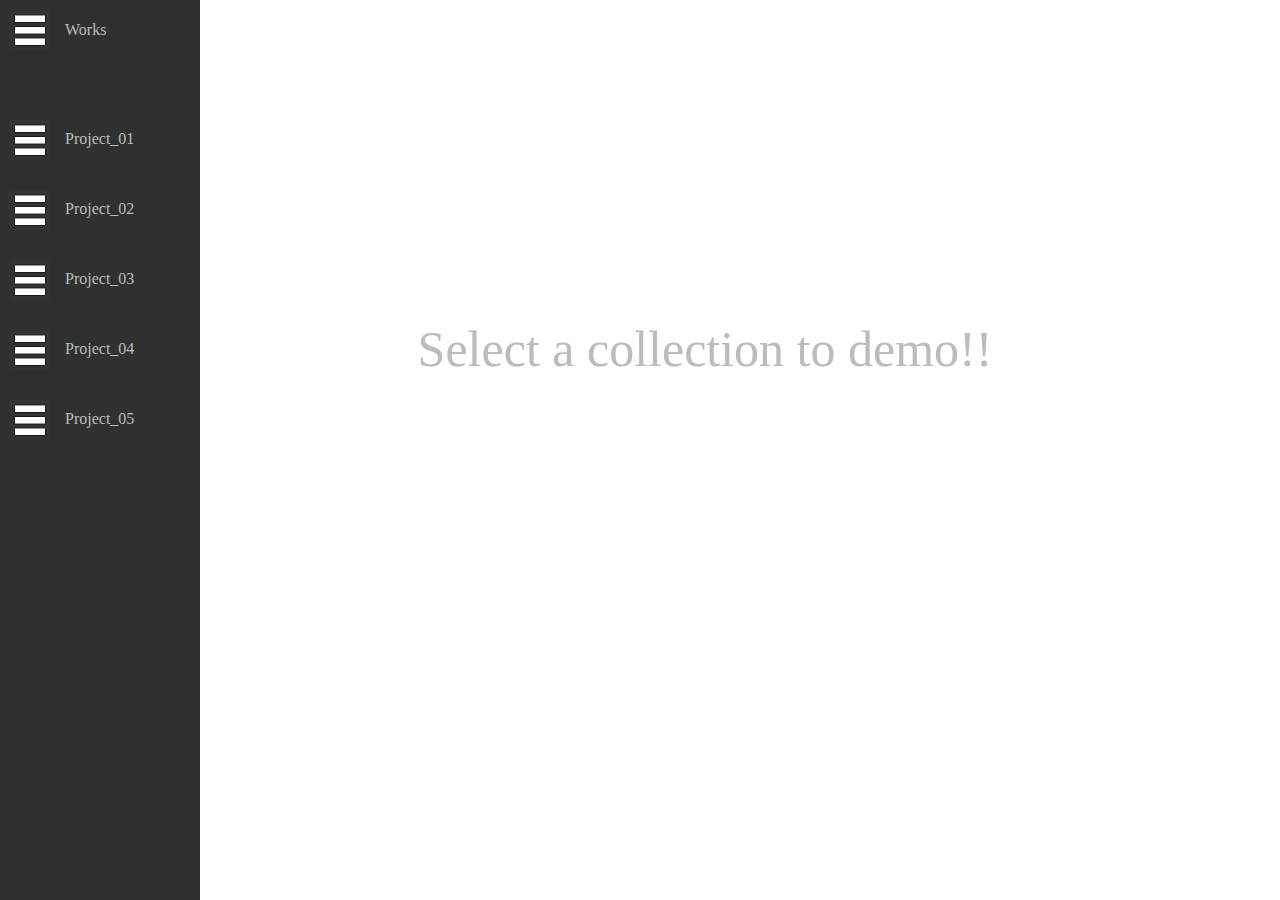
==== index.html @ 89849d91 "CGhomeworks" ====
<!DOCTYPE html>
<html lang="en">
<head>
	  <meta charset="UTF-8">
	  <title>CG HomeWorks</title>
    <link rel="stylesheet" type="text/css" href="css/page_CG_menu_style.css">
    <script type="text/javascript">

      var SloganVis = true;

      function ChangeGifs(url) {

         var whichPage = null;

         if(SloganVis) {
            var slo = document.getElementById('slogan');
            slo.parentNode.removeChild(slo);
            SloganVis = false; 
         } 
         else {
            document.getElementById('content').style.backgroundColor = 'white';
            var parent = document.getElementById('content');
            var child = document.getElementById('link');
            parent.removeChild(child);
         }
         //link page
         switch(url) {
            case 'gifs/hw1.gif' : 
                  whichPage = 'pages/HW1.html';
                  break;
            case 'gifs/hw2.gif' : 
                  whichPage = "pages/HW2.html";
                  break;
            case 'gifs/hw3.gif' : 
                  whichPage = "pages/HW3.html";
                  break;
            case 'gifs/hw4.gif' : 
                  whichPage = "pages/HW4.html";
                  break;
         }
         var a_cssString = 'font-size: 20px; color: lightblue; background-color: dimgray;' +
                           'border-style: solid; border-radius: 10px; padding: 5px;' + 
                           'text-decoration: none;';
         var image =  document.createElement('img');
         var p = document.createElement('p');
         var a = document.createElement('a');
         var text = document.createTextNode("Go to see the demo!!");
         image.setAttribute('src', url);
         image.setAttribute('width', '100%');
         image.setAttribute('height', '100%');
         p.setAttribute('id', 'link');
         p.setAttribute('align', 'center');
         a.setAttribute('style', a_cssString);
         a.setAttribute('href', whichPage);
         a.appendChild(text);
         p.appendChild(a);
         p.appendChild(image);
         document.getElementById('content').style.backgroundColor = 'darkgrey';
         document.getElementById('content').appendChild(p);
      }

    </script>
</head>
<body>
      <div id="menu">
           <div id="logo-principal"><p>Works</p></div>
           <div id="contenedor-general-frame">
                <div class="contenedor-general">
                  <div class="logo-interior">
                    <p><a href="javascript: ChangeGifs('gifs/hw1.gif');" style="text-decoration:none;">
                        Project_01</a></p>
                  </div> 
                </div>
                <div class="contenedor-general">
                  <div class="logo-interior">
                    <p><a href="javascript: ChangeGifs('gifs/hw2.gif');" style="text-decoration:none;">
                        Project_02</a></p>
                  </div>
                </div>
                <div class="contenedor-general">
                  <div class="logo-interior">
                    <p><a href="javascript: ChangeGifs('gifs/hw3.gif');" style="text-decoration:none;">
                        Project_03</a></p>
                  </div>
                </div>
                <div class="contenedor-general">
                  <div class="logo-interior">
                    <p><a href="javascript: ChangeGifs('gifs/hw4.gif');" style="text-decoration:none;">
                        Project_04</a></p>
                  </div>   
               </div>
               <div class="contenedor-general">
                  <div class="logo-interior">
                    <p><a href="javascript: void(0);" style="text-decoration:none;">
                        Project_05</a></p>
                  </div>
               </div>
           </div>
      </div>
      <div id="content"><p id="slogan">Select a collection to demo!!</p></div>
</body>
</html>
---- css/page_CG_menu_style.css ----
*
{
    margin: 0px;
    padding: 0px;
    font-family: verdana;
    color: #bcbcbc;
}
div#menu
{
    z-index: 1;
    position: absolute;
    width: 65px;
    height: 100%;
    background-color: #2f3030;
    overflow: hidden;
    -webkit-transition: width 0.5s;
}
div#menu:hover
{
    width: 200px;
}
div#logo-principal
{
    width: 40px;
    height: 40px;
    margin: 10px;
    background-image: url(../images/menu.jpg);
}
div#logo-principal p
{   
    margin-left: 55px;
	line-height: 40px;
}
div#contenedor-general-frame
{
	margin-top: 70px;
}
div.contenedor-general
{    
	width: 150px;
	height: 40px;
    margin-left: 10px;
    margin-top: 30px;
}
div.logo-interior
{
	width: 40px;
    height: 40px;
    background-image: url(../images/menu.jpg);
    float: left;
}
div.logo-interior p
{
	margin-left: 55px;
	margin-top: 10px;
}
div.logo-interior:hover
{
	background-image: url(../images/menu_hover.jpg);
}
div.logo-interior p a:hover
{
	color: #CC0000;
}
div#content
{
	width: 100%; 
    height: 100%;
    position: absolute;
	float: left;
    display: block;
	margin-left: 65px;
}
div#content #slogan
{
    font-size : 50px; 
    margin-top: 25%;
    text-align: center;
}
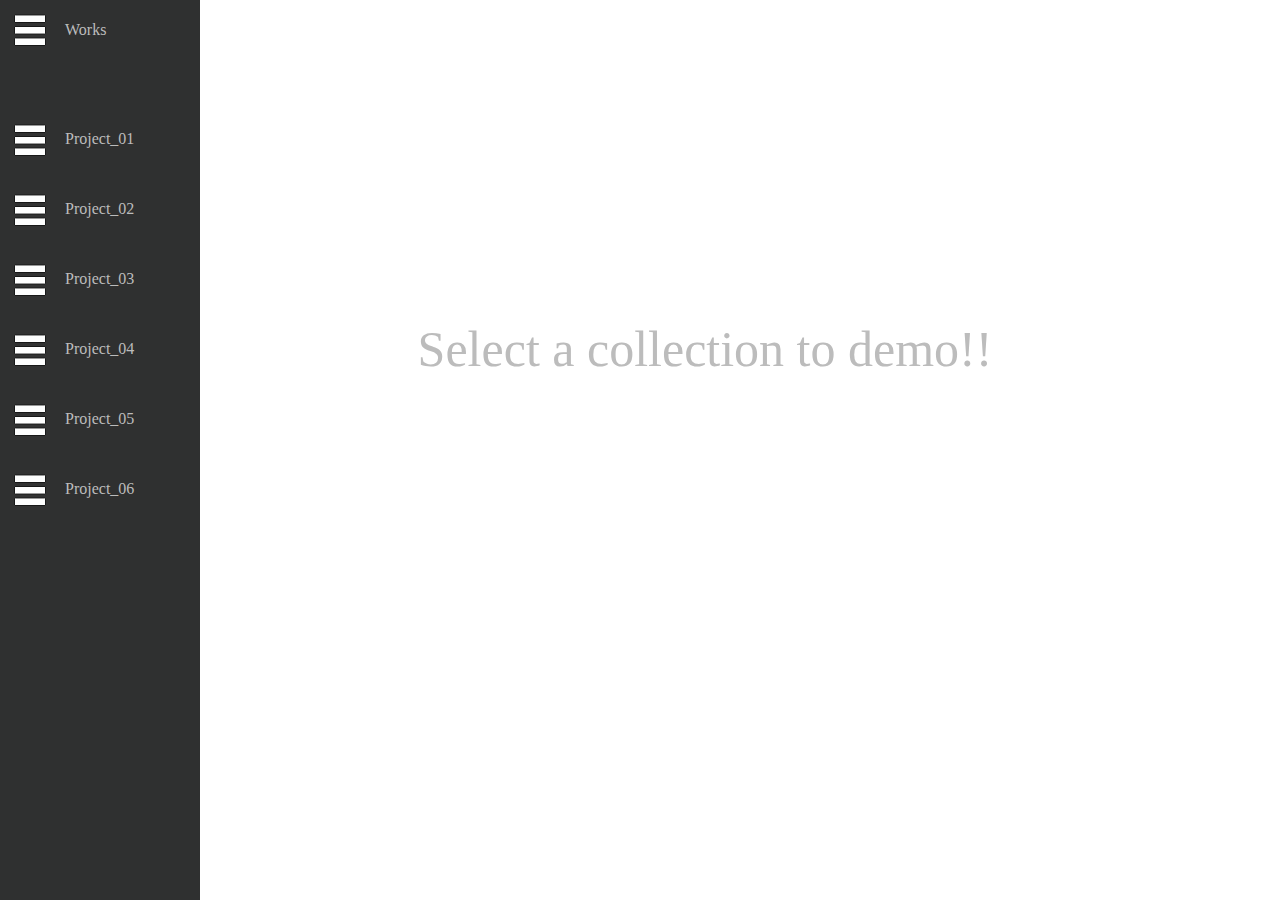
==== commit 58751bdd: "HW6 is unfinished." ====
--- a/index.html
+++ b/index.html
@@ -8,7 +8,7 @@
 
       var SloganVis = true;
 
-      function ChangeGifs(url) {
+      function reloadPage(url) {
 
          var whichPage = null;
 
@@ -37,6 +37,10 @@
             case 'gifs/hw4.gif' : 
                   whichPage = "pages/HW4.html";
                   break;
+            case 'gifs/hw5.gif' :
+                  whichPage = "pages/HW5.html"
+            case 'gifs/hw6.gif' :
+                  whichPage = "pages/HW6.html"
          }
          var a_cssString = 'font-size: 20px; color: lightblue; background-color: dimgray;' +
                            'border-style: solid; border-radius: 10px; padding: 5px;' + 
@@ -46,9 +50,11 @@
          var a = document.createElement('a');
          var text = document.createTextNode("Go to see the demo!!");
          image.setAttribute('src', url);
+         image.setAttribute('style', 'margin-top: 1%;');
          image.setAttribute('width', '100%');
-         image.setAttribute('height', '100%');
+         image.setAttribute('height', '95%');
          p.setAttribute('id', 'link');
+         p.setAttribute('style', 'margin-top: 1%;');
          p.setAttribute('align', 'center');
          a.setAttribute('style', a_cssString);
          a.setAttribute('href', whichPage);
@@ -67,32 +73,38 @@
            <div id="contenedor-general-frame">
                 <div class="contenedor-general">
                   <div class="logo-interior">
-                    <p><a href="javascript: ChangeGifs('gifs/hw1.gif');" style="text-decoration:none;">
+                    <p><a href="javascript: reloadPage('gifs/hw1.gif');" style="text-decoration:none;">
                         Project_01</a></p>
                   </div> 
                 </div>
                 <div class="contenedor-general">
                   <div class="logo-interior">
-                    <p><a href="javascript: ChangeGifs('gifs/hw2.gif');" style="text-decoration:none;">
+                    <p><a href="javascript: reloadPage('gifs/hw2.gif');" style="text-decoration:none;">
                         Project_02</a></p>
                   </div>
                 </div>
                 <div class="contenedor-general">
                   <div class="logo-interior">
-                    <p><a href="javascript: ChangeGifs('gifs/hw3.gif');" style="text-decoration:none;">
+                    <p><a href="javascript: reloadPage('gifs/hw3.gif');" style="text-decoration:none;">
                         Project_03</a></p>
                   </div>
                 </div>
                 <div class="contenedor-general">
                   <div class="logo-interior">
-                    <p><a href="javascript: ChangeGifs('gifs/hw4.gif');" style="text-decoration:none;">
+                    <p><a href="javascript: reloadPage('gifs/hw4.gif');" style="text-decoration:none;">
                         Project_04</a></p>
                   </div>   
                </div>
                <div class="contenedor-general">
                   <div class="logo-interior">
-                    <p><a href="javascript: void(0);" style="text-decoration:none;">
+                    <p><a href="javascript: reloadPage('gifs/hw5.gif');" style="text-decoration:none;">
                         Project_05</a></p>
+                  </div>
+               </div>
+               <div class="contenedor-general">
+                  <div class="logo-interior">
+                    <p><a href="javascript: reloadPage('gifs/hw6.gif');" style="text-decoration:none;">
+                        Project_06</a></p>
                   </div>
                </div>
            </div>
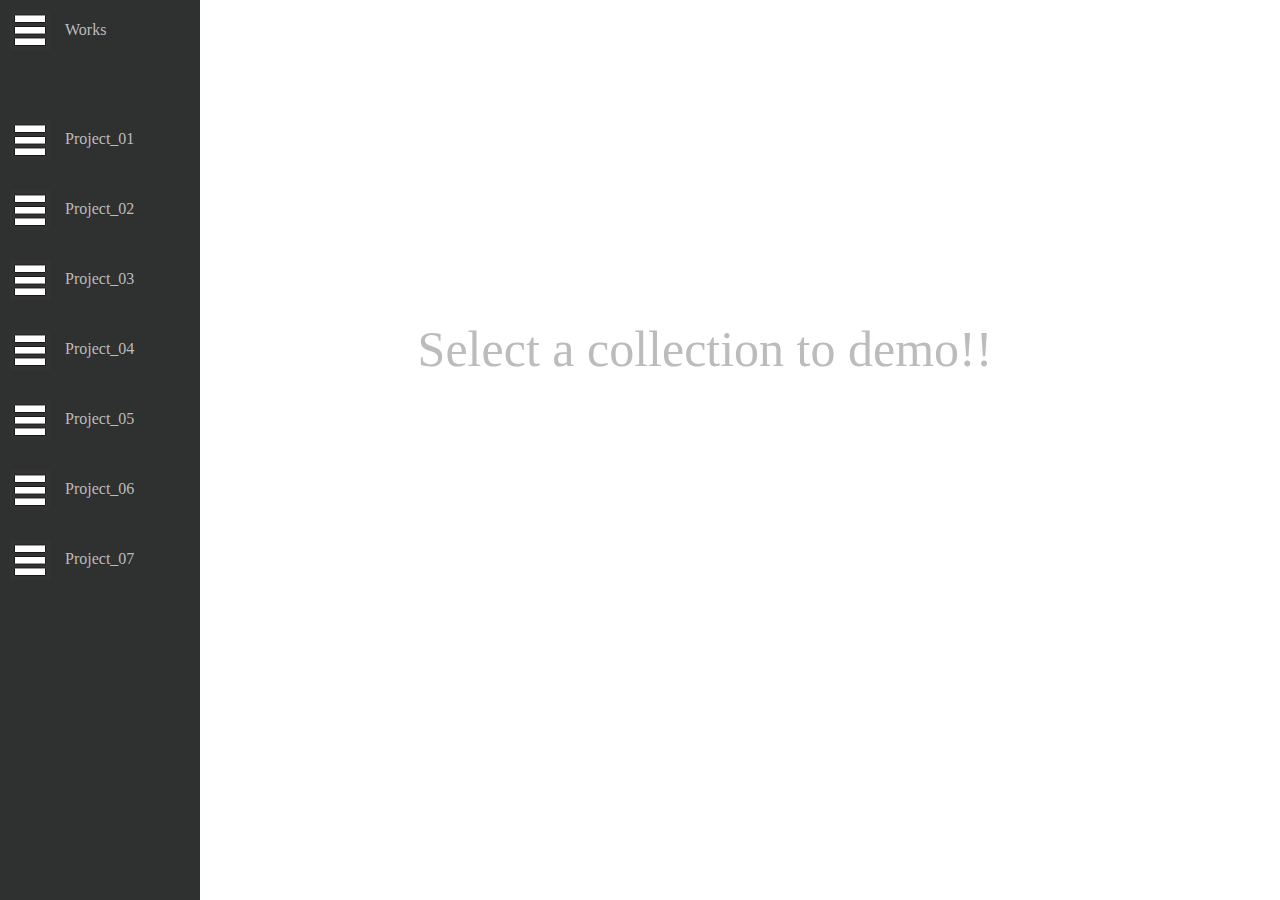
==== commit de314f45: "HW7 uploadedgit add ." ====
--- a/index.html
+++ b/index.html
@@ -41,6 +41,8 @@
                   whichPage = "pages/HW5.html"
             case 'gifs/hw6.gif' :
                   whichPage = "pages/HW6.html"
+            case 'gifs/hw7.gif' :
+                  whichPage = "pages/HW7.html"
          }
          var a_cssString = 'font-size: 20px; color: lightblue; background-color: dimgray;' +
                            'border-style: solid; border-radius: 10px; padding: 5px;' + 
@@ -107,6 +109,12 @@
                         Project_06</a></p>
                   </div>
                </div>
+               <div class="contenedor-general">
+                  <div class="logo-interior">
+                    <p><a href="javascript: reloadPage('gifs/hw7.gif');" style="text-decoration:none;">
+                        Project_07</a></p>
+                  </div>
+               </div>
            </div>
       </div>
       <div id="content"><p id="slogan">Select a collection to demo!!</p></div>
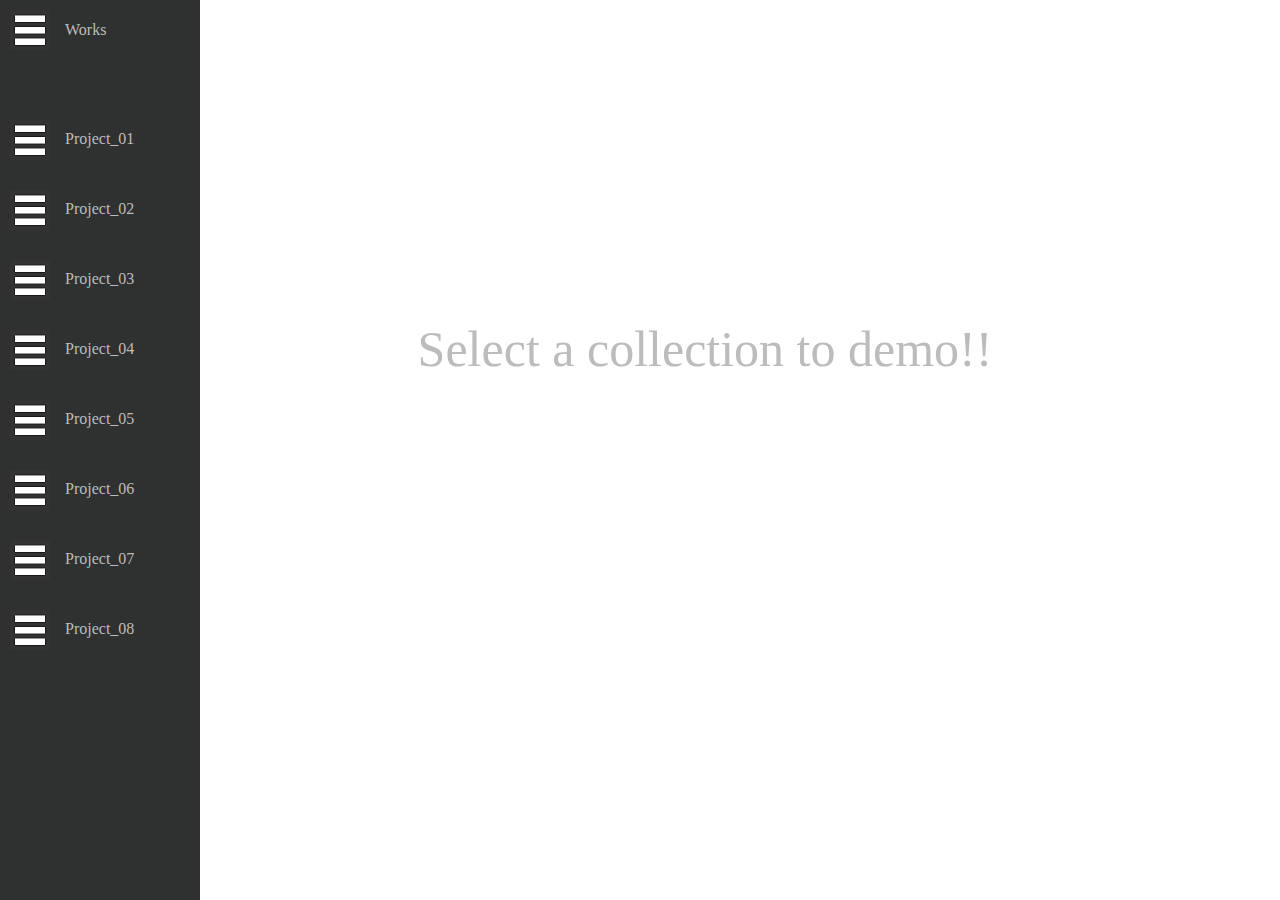
==== commit 08329d7b: "HW8 is unfinished." ====
--- a/index.html
+++ b/index.html
@@ -43,6 +43,8 @@
                   whichPage = "pages/HW6.html"
             case 'gifs/hw7.gif' :
                   whichPage = "pages/HW7.html"
+            case 'gifs/hw8.gif' :
+                  whichPage = "pages/HW8.html"  
          }
          var a_cssString = 'font-size: 20px; color: lightblue; background-color: dimgray;' +
                            'border-style: solid; border-radius: 10px; padding: 5px;' + 
@@ -115,6 +117,12 @@
                         Project_07</a></p>
                   </div>
                </div>
+               <div class="contenedor-general">
+                  <div class="logo-interior">
+                    <p><a href="javascript: reloadPage('gifs/hw7.gif');" style="text-decoration:none;">
+                        Project_08</a></p>
+                  </div>
+               </div>
            </div>
       </div>
       <div id="content"><p id="slogan">Select a collection to demo!!</p></div>
